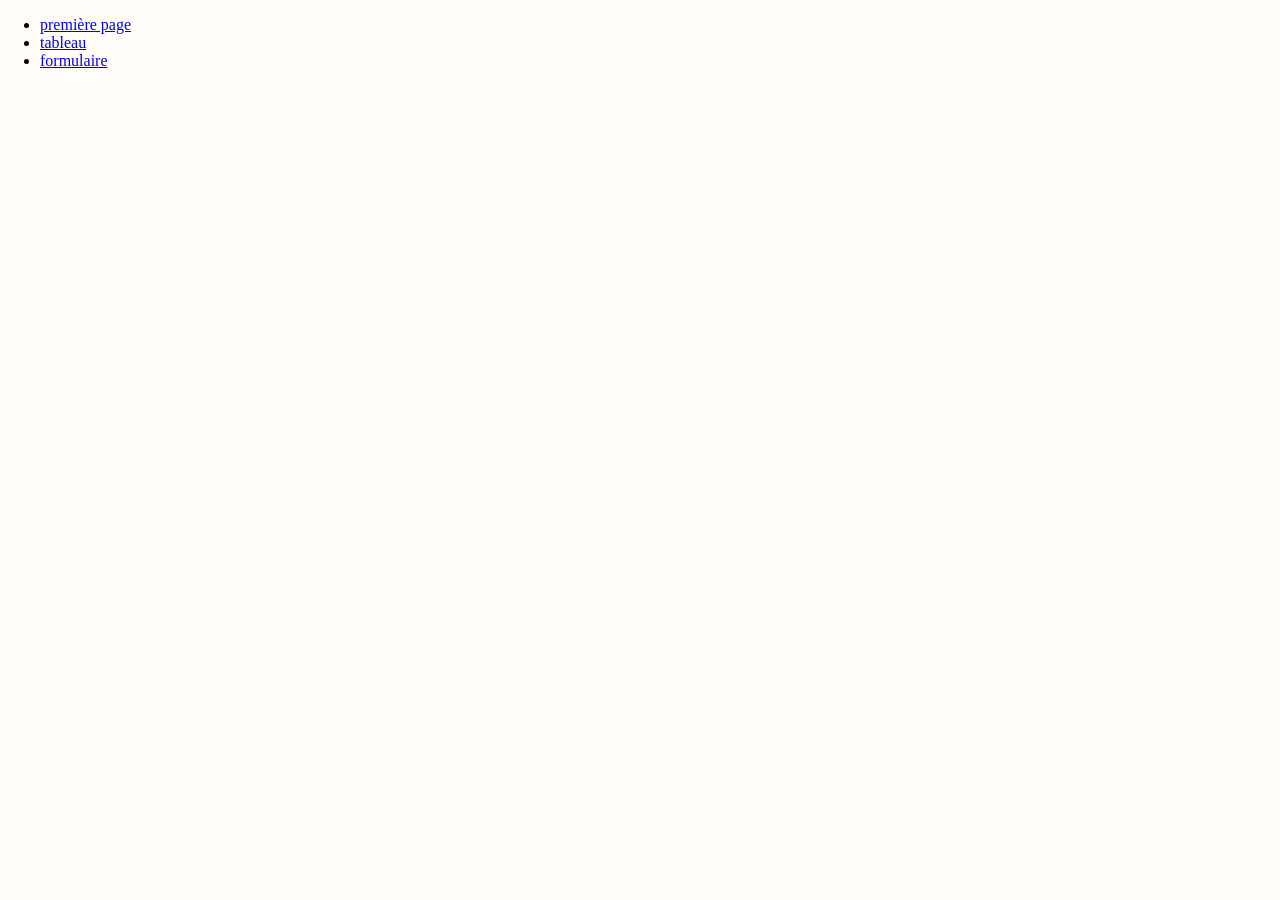
==== web/index.html @ 26e36606 "ht" ====
<!DOCTYPE html>
<html lang="fr">

<head>
    <meta charset="UTF-8">
    <meta name="viewport" content="width=device-width, initial-scale=1.0">
    <title>Prout</title>
    <link rel="stylesheet" href="style.css">
    <script src="https://code.jquery.com/jquery-1.10.2.js"></script>

</head>

<body>

        <div id="nav-placeholder">
        </div>
        <script>
            $(function () {
                $("#nav-placeholder").load("nav.html");
            });
        </script>

</body>

</html>
---- web/style.css ----
fieldset {
    background-color: bisque;
    border-radius: 10px;
    margin: 4;
    border-color: tomato;
    width: 450px;
    border-style: groove;
    margin-bottom: 12px;
    margin-left: auto;
    margin-right: auto;
    border-width: 0px;
}

label {
    display: inline-block;
    width: 140px;
    margin-bottom: 7px;
    font-family: Cambria, Cochin, Georgia, Times, 'Times New Roman', serif;
    font-size: 17px;
}

legend {
    color: tomato;
    font-style: italic;
    font-family: Impact, Haettenschweiler, 'Arial Narrow Bold', sans-serif;
    font-size: 20px;
}

h1, h2 {
    text-align: center;
    color: rgb(206, 66, 41);
}

button {
    background-color: rgb(206, 66, 41);
    border-radius: 10px;
    font-size: 19px;
    border-color: black;
    color : rgb(255, 242, 227);
    font-family: Impact, Haettenschweiler, 'Arial Narrow Bold', sans-serif;
    padding: 7px;
}

.bouton {
    text-align: center;
    margin-top: 15px;
}

hr {
    color: tomato;
    margin-bottom: 25px;
}

body {
    background-color:rgb(255, 252, 249);
    margin: 0px;
    padding: 0px;
}

h1 {
    font-size: 46px;
    font-family: Impact, Haettenschweiler, 'Arial Narrow Bold', sans-serif;
}

h2 {
    font-size: 27px;
    font-family: Cambria, Cochin, Georgia, Times, 'Times New Roman', serif;
    margin-bottom: 2%;
}

.cgu {
    font-family: Cambria, Cochin, Georgia, Times, 'Times New Roman', serif;
    font-size: 17px;
}

ul {
    font-family: Cambria, Cochin, Georgia, Times, 'Times New Roman', serif;
    list-style:disc;
}

header {
    background-color: bisque;
    padding: 1px;
}
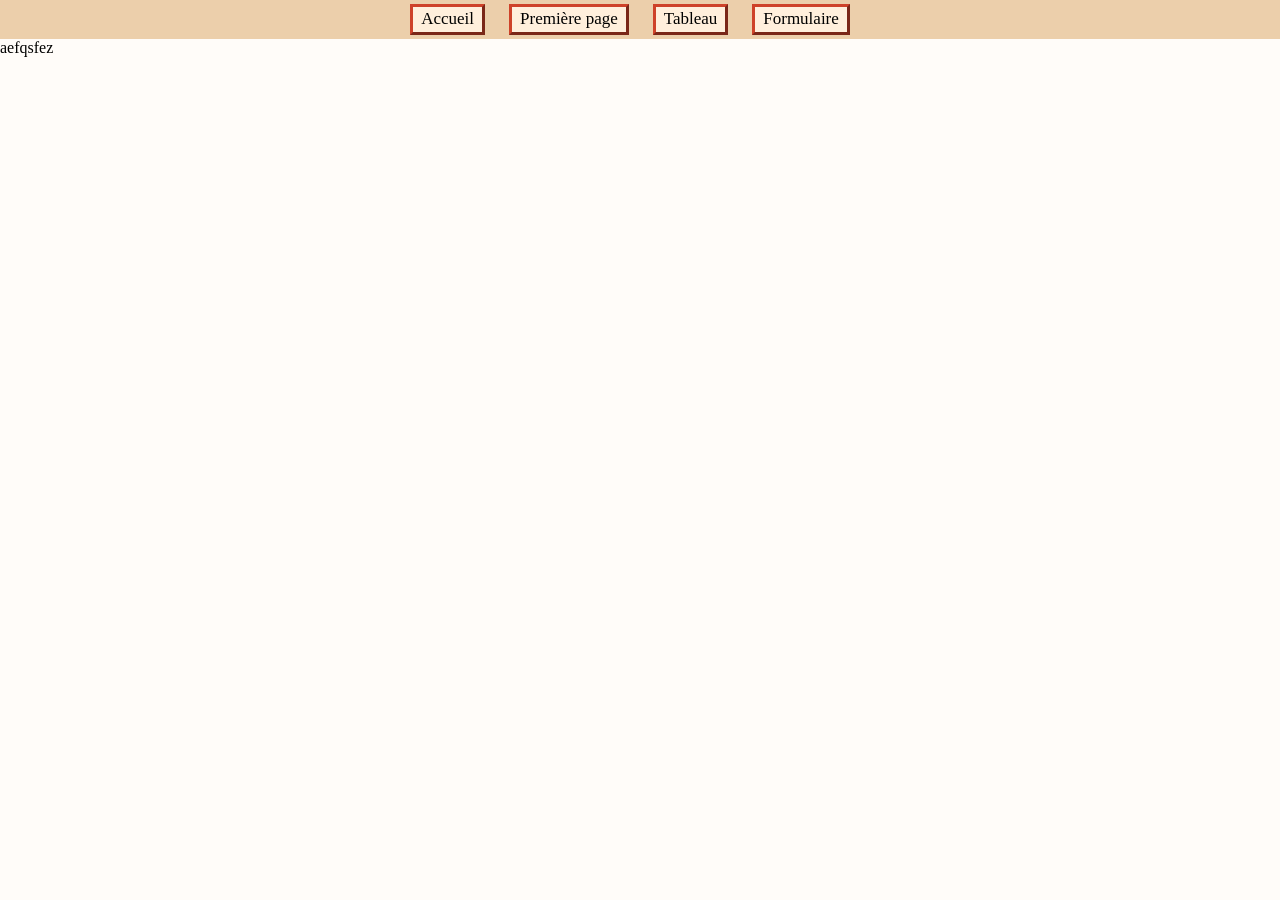
==== commit 11590e9d: "navbar + css" ====
--- a/web/index.html
+++ b/web/index.html
@@ -11,15 +11,18 @@
 </head>
 
 <body>
-
-        <div id="nav-placeholder">
+    aefqsfez
+    <!-- <div id="nav-placeholder">
         </div>
         <script>
             $(function () {
                 $("#nav-placeholder").load("nav.html");
             });
-        </script>
+        </script> -->
 
+<script src="fetch.js"></script>
+<script src="importNavbar.js"></script>
 </body>
 
+
 </html>
--- a/web/style.css
+++ b/web/style.css
@@ -60,6 +60,8 @@
 h1 {
     font-size: 46px;
     font-family: Impact, Haettenschweiler, 'Arial Narrow Bold', sans-serif;
+    margin-top: 0;
+    margin-bottom: 0;
 }
 
 h2 {
@@ -80,5 +82,60 @@
 
 header {
     background-color: bisque;
-    padding: 1px;
+    padding: 10px 0 13px
+}
+
+nav {
+    background-color: rgb(236, 207, 171);
+    text-align: center;
+    padding : 4px 0px 4px;
+}
+
+.nav {
+    display: inline-block;
+    font-family: Cambria, Cochin, Georgia, Times, 'Times New Roman', serif;
+    background-color: #ffefdc;
+    margin-right: 20px;
+    font-size: 17px;
+    padding: 2px 8px 3px 8px;
+    border-width: 3px;
+    border-color: rgb(206, 66, 41);
+    border-style:outset;
+    text-decoration: none;
+    color: black;
+}
+
+p {
+    background-color: bisque;
+    padding: 15px 0 15px 3px;
+    font-family: Cambria, Cochin, Georgia, Times, 'Times New Roman', serif;
+    border-radius: 15px;
+}
+
+table {
+    background-color: bisque;
+    text-align: center;
+    font-family: Cambria, Cochin, Georgia, Times, 'Times New Roman', serif;
+    width: 290px;
+    border: 3px tomato ;
+    border-collapse: collapse;
+    margin-left: auto;
+    margin-right: auto;
+}
+
+th{
+    background-color: rgb(236, 207, 171);
+    color: rgb(206, 66, 41);
+}
+
+td, th {
+    border: solid tomato 2px;
+}
+
+main {
+    margin: 25px;
+    padding: 15px 15px 30px 15px;
+    border-radius: 15px;
+    background-color: rgb(255, 242, 227);
+    align-content: start;
 }
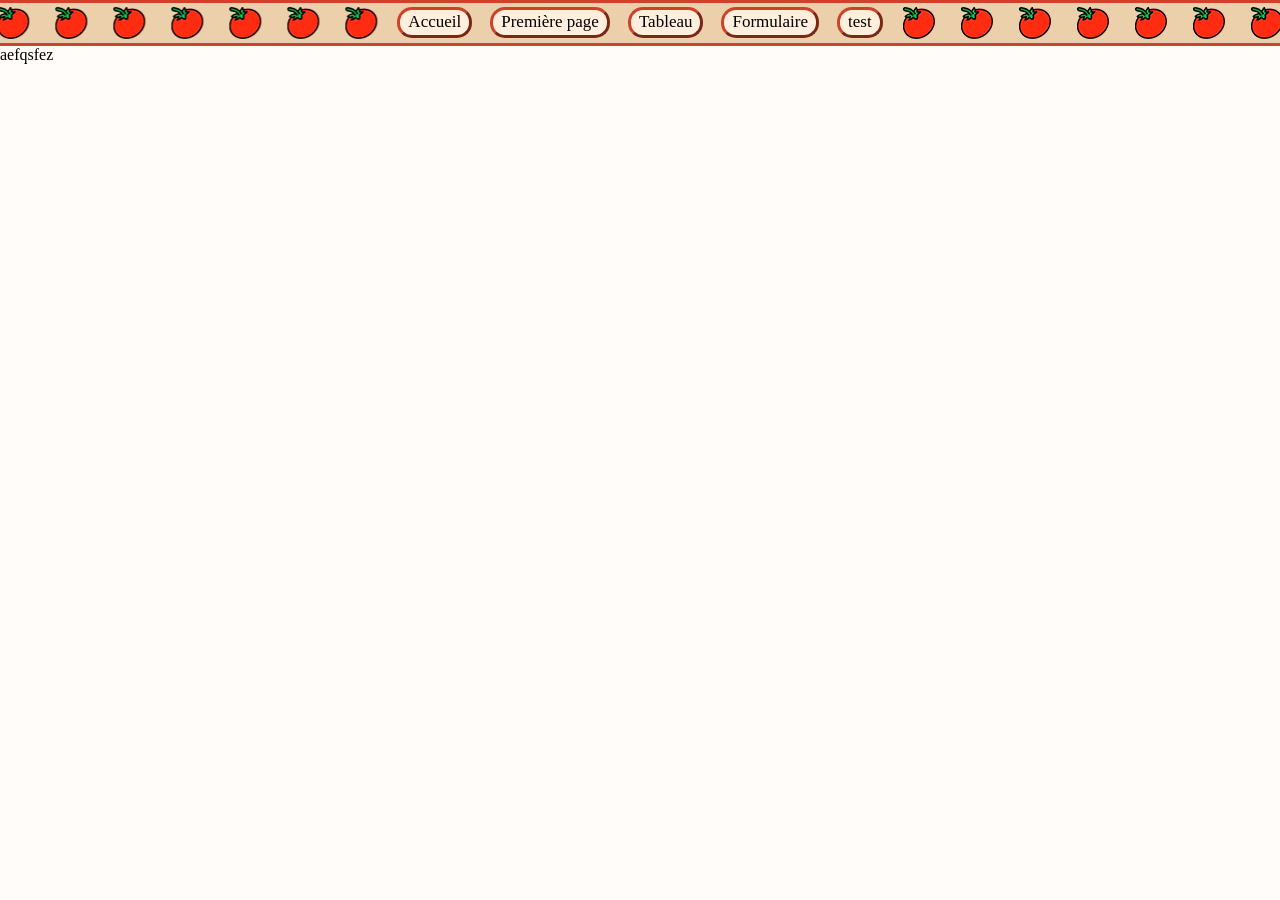
==== commit 5cfe8b2f: "tomates" ====
--- a/web/index.html
+++ b/web/index.html
@@ -7,7 +7,7 @@
     <title>Prout</title>
     <link rel="stylesheet" href="style.css">
     <script src="https://code.jquery.com/jquery-1.10.2.js"></script>
-
+    <link rel="shortcut icon" href="ico.png" type="image/x-icon">
 </head>
 
 <body>
--- a/web/style.css
+++ b/web/style.css
@@ -31,14 +31,21 @@
     color: rgb(206, 66, 41);
 }
 
-button {
+.bout {
     background-color: rgb(206, 66, 41);
     border-radius: 10px;
     font-size: 19px;
-    border-color: black;
-    color : rgb(255, 242, 227);
+    color : rgb(255, 247, 237);
     font-family: Impact, Haettenschweiler, 'Arial Narrow Bold', sans-serif;
-    padding: 7px;
+    padding: 4px 7px 7px;
+    border-width: 3px;
+    border-color: rgb(206, 66, 41);
+    border-style:outset;
+}
+
+.bout:hover {
+    background-color:rgb(163, 42, 20);
+    cursor: url("img/hover.png"), default;
 }
 
 .bouton {
@@ -55,47 +62,70 @@
     background-color:rgb(255, 252, 249);
     margin: 0px;
     padding: 0px;
+    margin-top: 46px;
+    /* background-image: url("img/simple.png"); */
+}
+
+html, body {
+    cursor: url("img/32.png"), auto;
+    animation: cursor 5s linear infinite;
 }
 
 h1 {
     font-size: 46px;
     font-family: Impact, Haettenschweiler, 'Arial Narrow Bold', sans-serif;
+    margin-top: 3px;
+    margin-bottom: 0;
+}
+
+h2 {
+    font-size: 27px;
+    font-family: Cambria, Cochin, Georgia, Times, 'Times New Roman', serif;
+    margin-bottom: 1%;
+    margin-top: 6px;
+}
+
+.cgu {
+    font-family: Cambria, Cochin, Georgia, Times, 'Times New Roman', serif;
+    font-size: 17px;
+}
+
+ul {
+    font-family: Cambria, Cochin, Georgia, Times, 'Times New Roman', serif;
+    list-style-image: url("img/8.png" ) ;
+}
+
+header {
+    background-color: bisque;
+    padding: 10px 0 13px;
+    margin-bottom: 30px;
+    /* border-bottom: tomato 5px solid;
+    border-top: tomato 3px solid; */
+}
+
+nav {
+    background-color: rgb(236, 207, 171);
+    text-align: center;
+    padding : 0px 0px 0px;
+    border-bottom: rgb(206, 66, 41) solid 3px;
+    border-top: rgb(206, 66, 41) solid 3px;
     margin-top: 0;
     margin-bottom: 0;
-}
-
-h2 {
-    font-size: 27px;
-    font-family: Cambria, Cochin, Georgia, Times, 'Times New Roman', serif;
-    margin-bottom: 2%;
-}
-
-.cgu {
-    font-family: Cambria, Cochin, Georgia, Times, 'Times New Roman', serif;
-    font-size: 17px;
-}
-
-ul {
-    font-family: Cambria, Cochin, Georgia, Times, 'Times New Roman', serif;
-    list-style:disc;
-}
-
-header {
-    background-color: bisque;
-    padding: 10px 0 13px
-}
-
-nav {
-    background-color: rgb(236, 207, 171);
-    text-align: center;
-    padding : 4px 0px 4px;
+    height: 40px;
+    vertical-align: middle;
+    align-content: center;
+    white-space: nowrap;
+    position: fixed;
+    top: 0;
+    width: 100%;
+    display: flex;
 }
 
 .nav {
     display: inline-block;
     font-family: Cambria, Cochin, Georgia, Times, 'Times New Roman', serif;
     background-color: #ffefdc;
-    margin-right: 20px;
+    margin: 0 7px 80px;
     font-size: 17px;
     padding: 2px 8px 3px 8px;
     border-width: 3px;
@@ -103,13 +133,21 @@
     border-style:outset;
     text-decoration: none;
     color: black;
+    border-radius: 15px;
+    cursor: url("img/hover.png"), default;
+}
+
+.nav:hover {
+    background-color: #e6d0b5;
+    
 }
 
 p {
     background-color: bisque;
-    padding: 15px 0 15px 3px;
-    font-family: Cambria, Cochin, Georgia, Times, 'Times New Roman', serif;
-    border-radius: 15px;
+    padding: 15px 15px 15px 15px;
+    font-family: Cambria, Cochin, Georgia, Times, 'Times New Roman', serif;
+    border-radius: 15px;
+    text-align: justify;
 }
 
 table {
@@ -126,6 +164,7 @@
 th{
     background-color: rgb(236, 207, 171);
     color: rgb(206, 66, 41);
+    font-size: 18px;
 }
 
 td, th {
@@ -138,4 +177,123 @@
     border-radius: 15px;
     background-color: rgb(255, 242, 227);
     align-content: start;
+}
+
+.im {
+    background-image: url("img/img.jpg");
+    background-size:contain;
+    border-radius: 15px;
+    height: 334px;
+    width: 500px;
+    box-shadow: 5px 5px 10px 0px rgba(0, 0, 0, 0.5) ;
+    }
+
+.im:hover {
+    /* border-radius: 300px; */
+    background-image: url("img/imgversiontomate.jpg");
+}
+
+.text {
+    /* flex: 1; */
+    /* min-width: 9%; */
+    margin-right: 30px;
+}
+
+/* .img {
+    flex: 1;
+} */
+
+.truc {
+   display:flex;
+   
+}
+
+td:hover {
+    margin-right: 10px;
+    font-size:22px;
+    font-weight: bold;
+}
+
+input:hover {
+    cursor: url("img/bouche.png"), default;
+}
+
+label:hover {
+    cursor: url("img/32.png"), default;
+}
+
+a:hover {
+    cursor: url("img/hover.png"), default;
+}
+
+.navimg {
+    /* align-self: self-end; */
+    height: 32px;
+    padding: 0 20px 0px 0;
+    /* margin-top: 8px; */
+    /* display: inline-block; */
+}
+
+.tom {
+    display: inline-block;
+    height: 27px;
+    margin-top: 4px;
+    margin-bottom: 0;
+    vertical-align: middle;
+    padding-bottom: 4px;
+}
+
+.navimg:hover {
+    /* src: url("img/bouche.png"), default; */
+    src: local("img/bouche.png"), default;
+}
+
+.tomates {
+    flex: 1;
+    height: 32px;
+    width: 50%;
+    margin-top: 4px;
+    background-image: url("img/bg_tomato.png");
+}
+
+@keyframes cursor {
+    0% {
+        cursor: url("img/32.png"), auto;
+    }
+    90% {
+        cursor: url("img/32.png"), auto;
+    }
+    100% {
+        cursor: url("img/sourire.png"), auto;
+    }
+}
+
+.farwest {
+    background-image: url("img/old/128.png");
+    height: 128px;
+    width: 128px;
+    position: relative;
+    animation: farwest 10s linear 2;
+    animation-direction: normal;
+}
+
+@keyframes farwest {
+    0% {
+        left: -128px;
+        top: 50px;
+    }
+    30% {
+        left : 30%;
+        top: 150px;
+    }
+    /* 70% {
+        transform: rotate(1turn);
+        left: 100px;
+        top: 50px;
+    } */
+    100% {
+        transform: rotate(820deg);
+        left: 100%;
+        top: 50px;
+    }
 }
